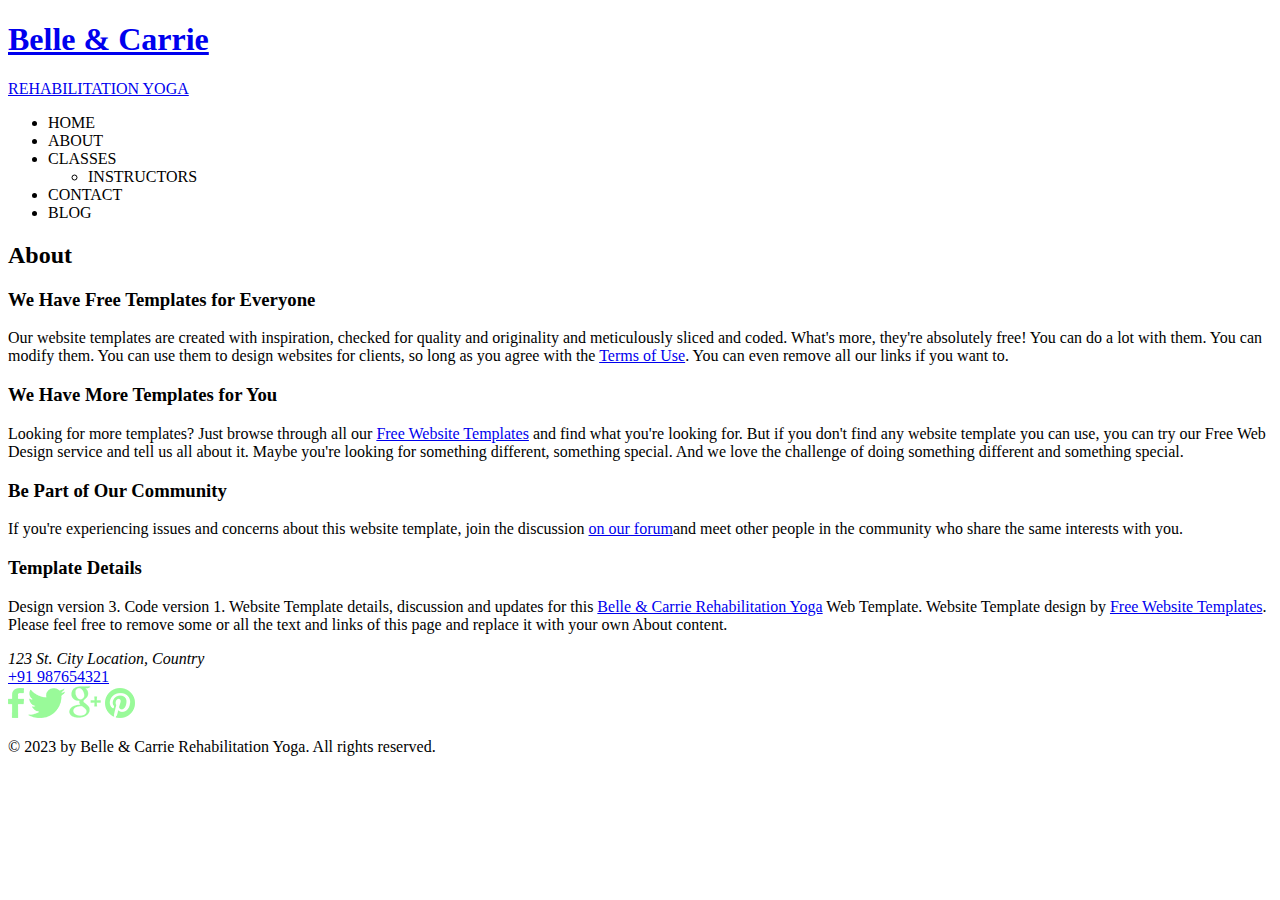
==== about.html @ bb8efb5e "created html files" ====
<!DOCTYPE html>
<html dir="ltr" lang="en">
<head>
  <meta name="viewport" content="width=device-width,initial-scale=1">

  <link href="https://fonts.googleapis.com/css?family=Montserrat:400,500|Open+Sans" rel="stylesheet">

  <title>Belle&Carrie Rehabilitation Yoga-about</title>

  <link rel="stylesheet" href="/default.css">

  <meta charset="utf-8">
  <meta name="author" content="sushant k. waghmare">
</head>
<body>

 <header>
    <!-- site-wide header -->
    <a href="index.html">
    <h1>Belle & Carrie</h1>
    <p>REHABILITATION YOGA</p>
    </a>
    <nav>
      <ul>
        <li>HOME</li>
        <li>ABOUT</li>
        <li>CLASSES
            <ul>
              <li>INSTRUCTORS</li>
            </ul>
        </li>
        <li>CONTACT</li>
        <li>BLOG</li>
      </ul>
    </nav>
  </header>

<main>
  <h2>About</h2>

  <article>
    <h3>We Have Free Templates for Everyone</h3>
    <p>
      Our website templates are created with inspiration, checked for quality and originality and meticulously sliced and coded. What's more, they're absolutely free! You can do a lot with them. You can modify them. You can use them to design websites for clients, so long as you agree with the <a href="#">Terms of Use</a>. You can even remove all our links if you want to.
    </p>
  </article>

  <article>
    <h3>We Have More Templates for You</h3>
    <p>
      Looking for more templates? Just browse through all our <a href="#">Free Website Templates</a> and find what you're looking for. But if you don't find any website template you can use, you can try our Free Web Design service and tell us all about it. Maybe you're looking for something different, something special. And we love the challenge of doing something different and something special.
    </p>
  </article>

  <article>
    <h3>Be Part of Our Community</h3>
    <p>
      If you're experiencing issues and concerns about this website template, join the discussion <a href="#">on our forum</a>and meet other people in the community who share the same interests with you.
    </p>
  </article>

  <article>
    <h3>Template Details</h3>
    <p>
      Design version 3. Code version 1. Website Template details, discussion and updates for this <a href="#">Belle & Carrie Rehabilitation Yoga</a> Web Template. Website Template design by <a href="#">Free Website Templates</a>. Please feel free to remove some or all the text and links of this page and replace it with your own About content.
    </p>
  </article>
  
</main>
<footer>
    <div>
    <address>123 St. City Location, Country</address>
    <a href="tel:+91987654321">+91 987654321</a>
    </div>

    <div>
      <a href="#"><img src="images/icon-facebook.png"></a>
      <a href="#"><img src="images/icon-twitter.png"></a>
      <a href="#"><img src="images/icon-googleplus.png"></a>
      <a href="#"><img src="images/icon-pinterest.png"></a>
    </div>
    <p>© 2023 by Belle & Carrie Rehabilitation Yoga. All rights reserved.</p>
  </footer>
</body>
</html>
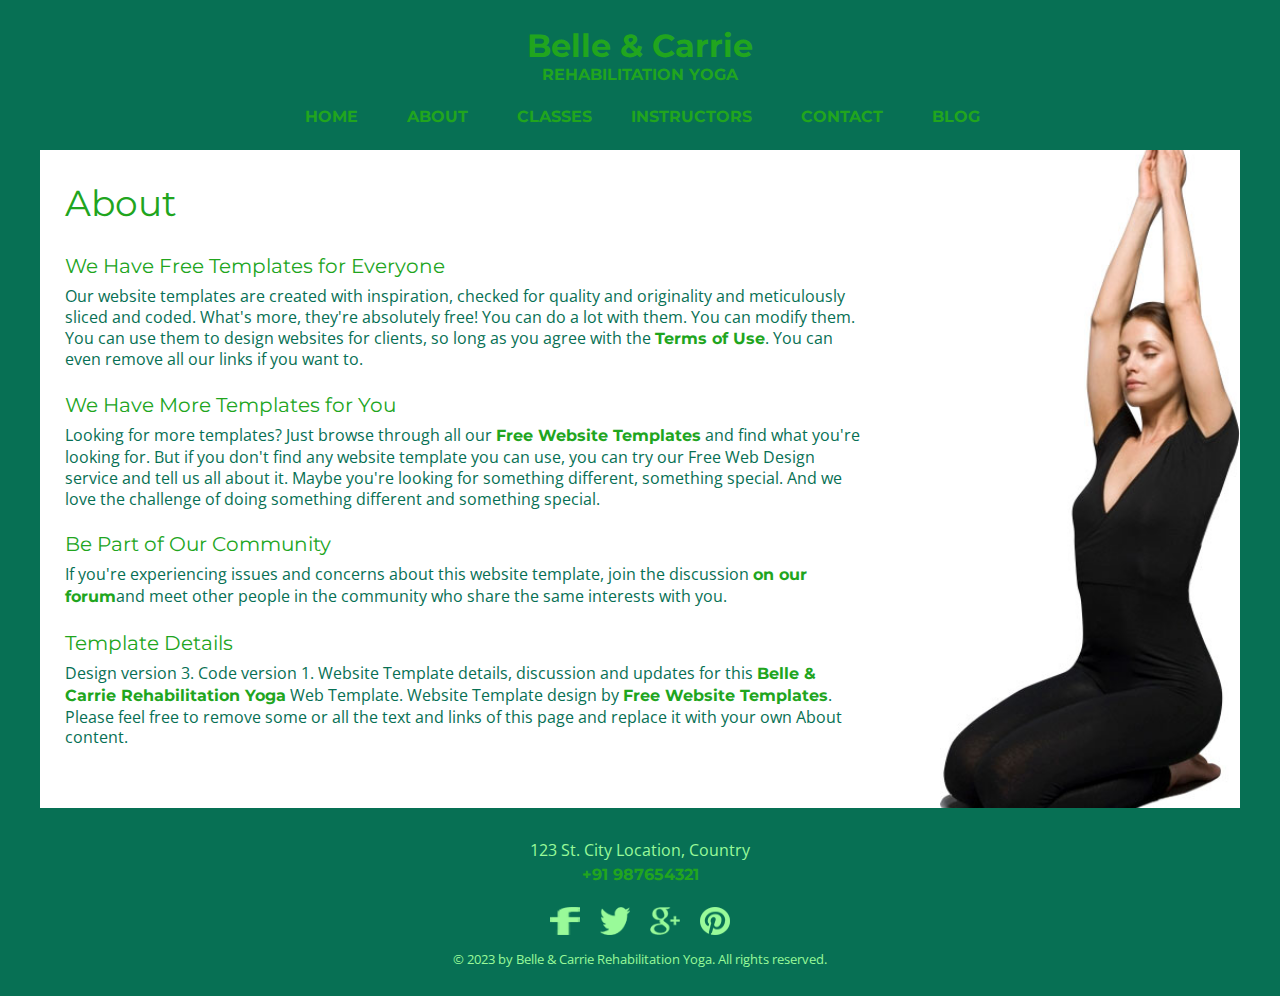
==== commit 4b02c733: "created css for about.html and completed" ====
--- a/about.html
+++ b/about.html
@@ -4,10 +4,11 @@
   <meta name="viewport" content="width=device-width,initial-scale=1">
 
   <link href="https://fonts.googleapis.com/css?family=Montserrat:400,500|Open+Sans" rel="stylesheet">
+  <link rel="stylesheet" type="text/css" href="css/general.css">
+
+  <link rel="stylesheet" type="text/css" href="css/about.css">
 
   <title>Belle&Carrie Rehabilitation Yoga-about</title>
-
-  <link rel="stylesheet" href="/default.css">
 
   <meta charset="utf-8">
   <meta name="author" content="sushant k. waghmare">
@@ -16,26 +17,50 @@
 
  <header>
     <!-- site-wide header -->
+    <div class="title">
     <a href="index.html">
     <h1>Belle & Carrie</h1>
     <p>REHABILITATION YOGA</p>
     </a>
+    </div>
+
     <nav>
       <ul>
-        <li>HOME</li>
-        <li>ABOUT</li>
-        <li>CLASSES
-            <ul>
-              <li>INSTRUCTORS</li>
-            </ul>
+        <div class="first_nav_row">
+        <li>
+          <a href="index.html">HOME</a>
         </li>
-        <li>CONTACT</li>
-        <li>BLOG</li>
+
+        <li>
+          <a href="about.html">ABOUT</a>
+        </li>
+
+        <li>
+          <a href="classes.html">CLASSES</a>
+        </li>
+        </div>
+
+        <div class="second_nav_row">
+        <li>
+          <a href="instructors.html">INSTRUCTORS</a>
+        </li>
+
+        <li>
+          <a href="contact.html">CONTACT</a>
+        </li>
+
+        <li>
+          <a href="blog.html">BLOG</a>
+        </li>
+        </div>
+
       </ul>
     </nav>
+
   </header>
 
 <main>
+  <div id="main_wrapper">
   <h2>About</h2>
 
   <article>
@@ -65,15 +90,16 @@
       Design version 3. Code version 1. Website Template details, discussion and updates for this <a href="#">Belle & Carrie Rehabilitation Yoga</a> Web Template. Website Template design by <a href="#">Free Website Templates</a>. Please feel free to remove some or all the text and links of this page and replace it with your own About content.
     </p>
   </article>
-  
+  </div>
 </main>
+
 <footer>
-    <div>
+    <div id="address">
     <address>123 St. City Location, Country</address>
     <a href="tel:+91987654321">+91 987654321</a>
     </div>
 
-    <div>
+    <div id="footer_social_logos">
       <a href="#"><img src="images/icon-facebook.png"></a>
       <a href="#"><img src="images/icon-twitter.png"></a>
       <a href="#"><img src="images/icon-googleplus.png"></a>
--- a/css/general.css
+++ b/css/general.css
@@ -0,0 +1,276 @@
+/* http://meyerweb.com/eric/tools/css/reset/ 
+   v2.0 | 20110126
+   License: none (public domain)
+*/
+
+html, body, div, span, applet, object, iframe,
+h1, h2, h3, h4, h5, h6, p, blockquote, pre,
+a, abbr, acronym, address, big, cite, code,
+del, dfn, em, img, ins, kbd, q, s, samp,
+small, strike, strong, sub, sup, tt, var,
+b, u, i, center,
+dl, dt, dd, ol, ul, li,
+fieldset, form, label, legend,
+table, caption, tbody, tfoot, thead, tr, th, td,
+article, aside, canvas, details, embed, 
+figure, figcaption, footer, header, hgroup, 
+menu, nav, output, ruby, section, summary,
+time, mark, audio, video {
+	margin: 0;
+	padding: 0;
+	border: 0;
+	font-size: 100%;
+	font: inherit;
+	vertical-align: baseline;
+}
+/* HTML5 display-role reset for older browsers */
+article, aside, details, figcaption, figure, 
+footer, header, hgroup, menu, nav, section {
+	display: block;
+}
+body {
+	line-height: 1;
+}
+ol, ul {
+	list-style: none;
+}
+blockquote, q {
+	quotes: none;
+}
+blockquote:before, blockquote:after,
+q:before, q:after {
+	content: '';
+	content: none;
+}
+table {
+	border-collapse: collapse;
+	border-spacing: 0;
+}
+
+/*general css*/
+*,*:before,*:after{
+	box-sizing: border-box;
+}
+
+html {
+	font-size: 100%;
+	font-family: 'Open Sans', sans-serif;
+	background-color: rgb(7, 112, 84);
+}
+
+body{
+	font-size: 1rem;
+	margin: 0 15px;
+}
+
+
+a {
+	text-decoration: none;
+	font-family: 'Montserrat', sans-serif;
+	font-weight: bold;
+	color: rgb(33, 165, 30);
+}
+
+a:hover {
+	color: rgb(255,255,255);
+}
+
+img {
+	width: 100%;
+	height: auto;
+}
+
+h1,h2,h3,h4,h5,h6{
+	font-family: 'Montserrat', sans-serif;
+	color: rgb(33, 165, 30);
+}
+
+
+h1{
+	font-size:3.375rem;
+}
+h2{
+	font-size:2.25rem;
+}
+h3{
+	font-size:1.5rem;
+}
+h4 {
+	font-size: 1.25rem;
+}
+
+/*header*/
+header{
+	width: 100%;
+	height: auto;
+	padding: 15px 0;
+}
+
+header h1,header p {
+	text-align: center;
+}
+
+header h1{
+	font-size: 2rem;
+	margin-bottom: 5px;
+}
+
+.title {
+	padding: 15px 0 15px 0;
+}
+
+nav {
+	padding: 5px;
+	text-align: center;
+}
+
+nav li {
+	padding-bottom: 5px;
+}
+
+/*menu*/
+menu {
+	background-color: rgb(255,255,255);
+}
+
+menu h2 {
+	text-align: center;
+	padding:70px 0 30px 0;
+}
+
+menu hr {
+	width: 25%;
+	margin: 0 auto;
+	height: 8px;
+	background-color: rgb(211, 163, 255);
+	border-color: rgb(255,255,255); 
+}
+
+menu p {
+	color:  rgb(33, 165, 30);
+	font-family: 'Montserrat', sans-serif;
+	font-size: 1.5rem;
+	padding: 30px;
+	text-align: center;
+	line-height: 1.5;
+	font-weight: 500;
+}
+
+menu img {
+	display: block;
+	width: 65%;
+	margin: 0 auto;
+	padding-bottom: 30px;
+}
+
+/*footer*/
+footer {
+	margin: 30px 0;
+	color: rgb(153, 250, 153);
+}
+
+#address {
+	text-align: center;
+	line-height: 1.5;
+	margin-bottom: 20px;
+}
+
+#footer_social_logos {
+	text-align: center;
+	margin-bottom: 15px;
+}
+
+#footer_social_logos a {
+	padding: 5px 8px;
+}
+
+#footer_social_logos img{
+	display: inline-block;
+	width: 30px;
+	height: 28px;
+}
+
+footer p:last-child {
+	font-size: 80%;
+	text-align: center;
+}
+/*media queries*/
+@media only screen and (min-width: 400px){
+	nav li {
+		padding: 5px;
+		padding-right: 30px;
+		text-align: center;
+	}
+
+	.first_nav_row,.second_nav_row{
+		display: flex;
+		justify-content: center;
+		align-items:  center;
+	}
+
+	.first_nav_row {
+		margin-bottom: 10px;
+	}
+
+	.first_nav_row li:last-child,
+	.second_nav_row li:last-child{
+		padding-right: 0;
+	}
+}
+
+@media only screen and (min-width: 450px){
+	menu img {
+		width: 50%;
+	}
+}
+
+@media only screen and (min-width: 768px){
+	nav li {
+		display: inline-block;
+		padding-right: 20px;
+	}
+
+	.first_nav_row,.second_nav_row{
+		display: inline;
+	}
+
+	.first_nav_row li:last-child {
+		padding-right: 30px;
+	}
+
+	menu img {
+		width: 40%;
+	}
+}
+
+@media only screen and (min-width: 992px){
+	nav li {
+		padding-right: 30px;
+	}
+
+	menu {
+		display: flex;
+    	justify-content: center;
+	}
+
+	.menu-text {
+		width: 30%;
+    	margin-top: 130px;
+  	}
+
+	menu img {
+		width: 30%;
+	    padding-top: 50px;
+	    margin: 0;
+	}
+}
+
+@media only screen and (min-width: 1200px){
+	body {
+		width: 1200px;
+		margin: 0 auto;
+	}
+	nav li {
+		padding-right: 40px;
+	}
+}
--- a/css/about.css
+++ b/css/about.css
@@ -0,0 +1,52 @@
+main {
+	background: url("../images/lady-in-yoga.jpg") 
+	rgb(255,255,255);
+	background-repeat: no-repeat;
+	background-position: bottom;
+	background-size: 200px;
+	color: rgb(7, 112, 84);
+
+	padding: 35px 10px;
+	padding-bottom: 350px;
+}
+
+main a:hover {
+	text-decoration: underline;
+}
+
+main h2 {
+	margin-bottom: 35px;
+}
+
+main article {
+	margin-bottom: 25px;
+}
+
+main article h3 {
+	font-size: 1.25rem;
+	margin-bottom: 10px;
+}
+
+main article p {
+	line-height: 1.3;
+}
+
+/*media queries*/
+@media only screen and (min-width: 992px){
+	main {
+		background-position: right;
+		background-size: 300px;
+		padding: 35px 25px;
+	}
+
+	#main_wrapper {
+		width: 70%;
+	}
+}
+
+@media only screen and (min-width: 1200px){
+	body {
+		width: 1200px;
+		margin: 0 auto;
+	}
+}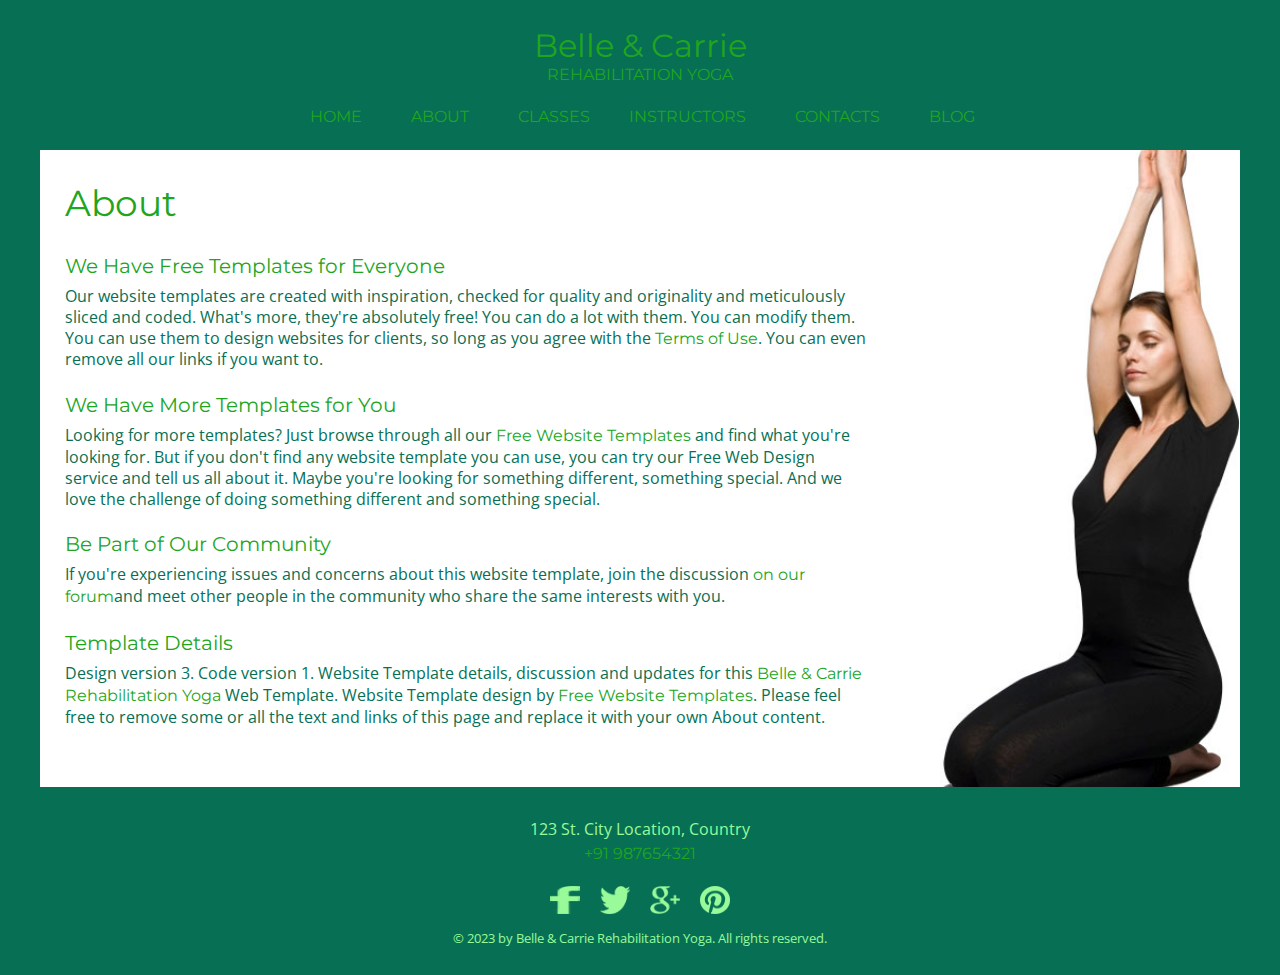
==== commit 1e46c90d: "corrected contacts.html by adding 's' to it" ====
--- a/about.html
+++ b/about.html
@@ -46,7 +46,7 @@
         </li>
 
         <li>
-          <a href="contact.html">CONTACT</a>
+          <a href="contacts.html">CONTACTS</a>
         </li>
 
         <li>
--- a/css/general.css
+++ b/css/general.css
@@ -67,7 +67,7 @@
 a {
 	text-decoration: none;
 	font-family: 'Montserrat', sans-serif;
-	font-weight: bold;
+	font-weight: normal;
 	color: rgb(33, 165, 30);
 }
 
@@ -128,41 +128,6 @@
 	padding-bottom: 5px;
 }
 
-/*menu*/
-menu {
-	background-color: rgb(255,255,255);
-}
-
-menu h2 {
-	text-align: center;
-	padding:70px 0 30px 0;
-}
-
-menu hr {
-	width: 25%;
-	margin: 0 auto;
-	height: 8px;
-	background-color: rgb(211, 163, 255);
-	border-color: rgb(255,255,255); 
-}
-
-menu p {
-	color:  rgb(33, 165, 30);
-	font-family: 'Montserrat', sans-serif;
-	font-size: 1.5rem;
-	padding: 30px;
-	text-align: center;
-	line-height: 1.5;
-	font-weight: 500;
-}
-
-menu img {
-	display: block;
-	width: 65%;
-	margin: 0 auto;
-	padding-bottom: 30px;
-}
-
 /*footer*/
 footer {
 	margin: 30px 0;
@@ -218,11 +183,6 @@
 	}
 }
 
-@media only screen and (min-width: 450px){
-	menu img {
-		width: 50%;
-	}
-}
 
 @media only screen and (min-width: 768px){
 	nav li {
@@ -236,10 +196,6 @@
 
 	.first_nav_row li:last-child {
 		padding-right: 30px;
-	}
-
-	menu img {
-		width: 40%;
 	}
 }
 
@@ -251,17 +207,6 @@
 	menu {
 		display: flex;
     	justify-content: center;
-	}
-
-	.menu-text {
-		width: 30%;
-    	margin-top: 130px;
-  	}
-
-	menu img {
-		width: 30%;
-	    padding-top: 50px;
-	    margin: 0;
 	}
 }
 
